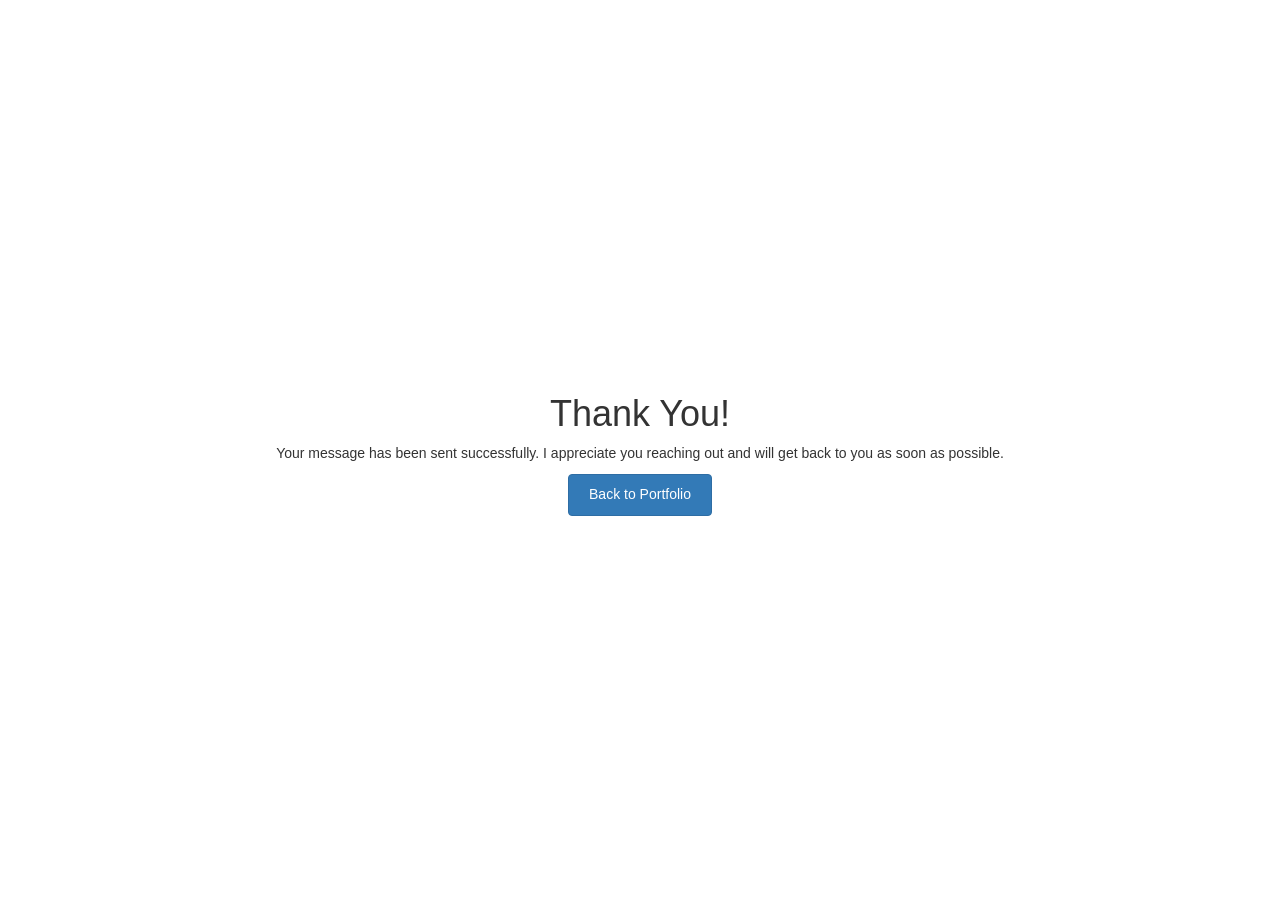
==== thank-you.html @ b086859c "Initial portfolio" ====
<!DOCTYPE html>
<html lang="en">
<head>
  <meta charset="UTF-8">
  <meta name="viewport" content="width=device-width, initial-scale=1.0">
  <title>Thank You | Faustina Nwokolo</title>
  <link rel="stylesheet" href="css/bootstrap.css">
  <link rel="stylesheet" href="css/style.css">
</head>
<body>
  <div style="min-height:100vh;display:flex;align-items:center;justify-content:center;text-align:center;padding:30px;">
    <div>
      <h1>Thank You!</h1>
      <p>Your message has been sent successfully. I appreciate you reaching out and will get back to you as soon as possible.</p>
      <p><a class="btn btn-primary" href="index.html">Back to Portfolio</a></p>
    </div>
  </div>
</body>
</html>
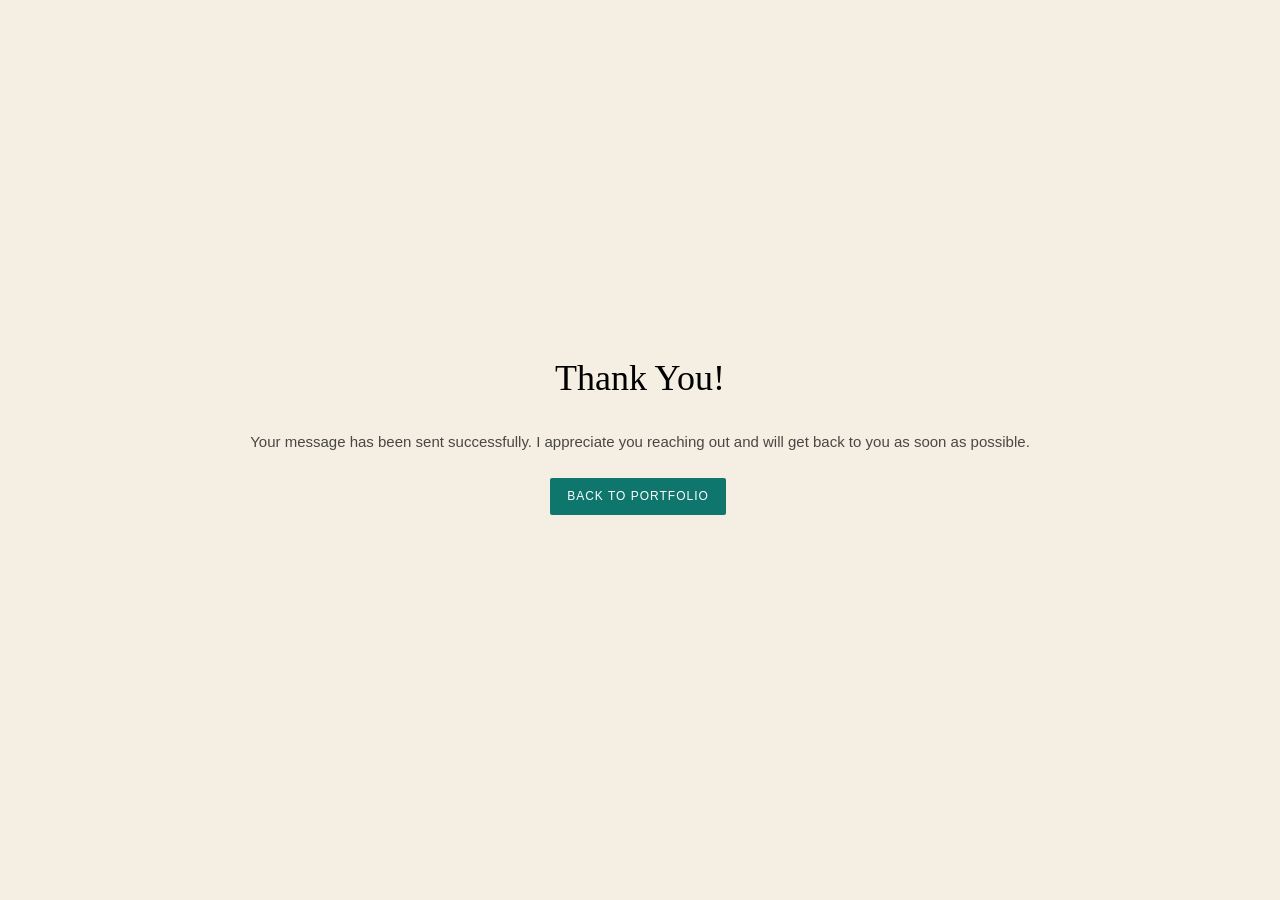
==== commit d9e33dbc: "Update portfolio" ====
--- a/thank-you.html
+++ b/thank-you.html
@@ -3,6 +3,7 @@
 <head>
   <meta charset="UTF-8">
   <meta name="viewport" content="width=device-width, initial-scale=1.0">
+  <meta http-equiv="refresh" content="4;url=https://faustinanwokolo.vercel.app/">
   <title>Thank You | Faustina Nwokolo</title>
   <link rel="stylesheet" href="css/bootstrap.css">
   <link rel="stylesheet" href="css/style.css">
--- a/css/style.css
+++ b/css/style.css
@@ -0,0 +1,1671 @@
+:root{
+/* ONE PLACE TO CHANGE COLOURS: edit these values and the whole site follows */
+--bg:#f4eee3;        /* page background */
+--card:#fffaf1;      /* cards */
+--soft:#ebe2d0;      /* sidebar, timeline boxes */
+--accent:#0f766e;    /* main colour: links, buttons, highlights */
+--c2:#d9694a;--c3:#d9a441;--c4:#6b5b95;--c5:#3f8f6b;--c6:#2f5d8a;
+}
+@font-face {
+  font-family: 'icomoon';
+  src: url("../fonts/icomoon/icomoon.eot?srf3rx");
+  src: url("../fonts/icomoon/icomoon.eot?srf3rx#iefix") format("embedded-opentype"), url("../fonts/icomoon/icomoon.ttf?srf3rx") format("truetype"), url("../fonts/icomoon/icomoon.woff?srf3rx") format("woff"), url("../fonts/icomoon/icomoon.svg?srf3rx#icomoon") format("svg");
+  font-weight: normal;
+  font-style: normal; }
+
+/* =======================================================
+*
+* 	Template Style 
+*	Edit this section
+*
+* ======================================================= */
+body {
+  font-family: "Quicksand", Arial, sans-serif;
+  font-weight: 400;
+  font-size: 15px;
+  line-height: 1.8;
+  color: rgba(0, 0, 0, 0.7); }
+  @media screen and (max-width: 992px) {
+    body {
+      font-size: 16px; } }
+
+a {
+  color: var(--accent);
+  -webkit-transition: 0.5s;
+  -o-transition: 0.5s;
+  transition: 0.5s; }
+  a:hover, a:active, a:focus {
+    color: var(--accent);
+    outline: none;
+    text-decoration: none !important; }
+
+p {
+  margin-bottom: 1.5em; }
+
+h1, h2, h3, h4, h5, h6 {
+  color: #000;
+  font-family: "Playfair Display", Georgia, serif;
+  font-weight: 400;
+  margin: 0 0 30px 0; }
+
+figure {
+  margin-bottom: 2.5em;
+  float: left;
+  width: 100%; }
+  figure figcaption {
+    font-size: 16px;
+    width: 80%;
+    margin: 20px auto 0px auto;
+    color: #b3b3b3;
+    font-style: italic;
+    font-family: "Quicksand", Arial, sans-serif; }
+    @media screen and (max-width: 480px) {
+      figure figcaption {
+        width: 100%; } }
+
+::-webkit-selection {
+  color: #fff;
+  background: var(--accent); }
+
+::-moz-selection {
+  color: #fff;
+  background: var(--accent); }
+
+::selection {
+  color: #fff;
+  background: var(--accent); }
+
+#colorlib-page {
+  width: 100%;
+  overflow: hidden;
+  position: relative; }
+
+#colorlib-aside {
+  padding-top: 3em;
+  padding-bottom: 40px;
+  float: left;
+  width: 300px;
+  position: fixed;
+  overflow-y: scroll;
+  z-index: 1001;
+  background: var(--soft);
+  -webkit-transition: 0.5s;
+  -o-transition: 0.5s;
+  transition: 0.5s; }
+  @media screen and (max-width: 768px) {
+    #colorlib-aside {
+      width: 300px;
+      -moz-transform: translateX(-300px);
+      -webkit-transform: translateX(-300px);
+      -ms-transform: translateX(-300px);
+      -o-transform: translateX(-300px);
+      transform: translateX(-300px);
+      padding-top: 4em; } }
+  #colorlib-aside .author-img {
+    width: 150px;
+    height: 150px;
+    margin: 0 auto;
+    margin-bottom: 30px;
+    -webkit-border-radius: 50%;
+    -moz-border-radius: 50%;
+    -ms-border-radius: 50%;
+    border-radius: 50%; }
+  #colorlib-aside .position {
+    display: block;
+    margin-bottom: 2em;
+    font-size: 12px;
+    text-transform: uppercase; }
+  #colorlib-aside #colorlib-logo {
+    text-align: right;
+    font-weight: 700;
+    font-size: 22px;
+    margin-bottom: .5em;
+    display: block;
+    width: 100%; }
+    #colorlib-aside #colorlib-logo a {
+      display: block;
+      text-align: center;
+      color: #000;
+      padding-right: .3em; }
+  #colorlib-aside #colorlib-main-menu {
+    display: block;
+    width: 100%; }
+    #colorlib-aside #colorlib-main-menu .collapse {
+      display: block !important; }
+    #colorlib-aside #colorlib-main-menu ul {
+      text-align: center;
+      margin: 0;
+      padding: 0; }
+      @media screen and (max-width: 768px) {
+        #colorlib-aside #colorlib-main-menu ul {
+          margin: 0 0 2em 0; } }
+      #colorlib-aside #colorlib-main-menu ul li {
+        margin: 0 0 10px 0;
+        padding: 0;
+        list-style: none;
+        font-size: 12px;
+        font-weight: 500;
+        text-transform: uppercase;
+        letter-spacing: 1px; }
+        #colorlib-aside #colorlib-main-menu ul li a {
+          color: rgba(0, 0, 0, 0.7);
+          text-decoration: none;
+          position: relative;
+          padding: 10px 0;
+          font-family: "Quicksand", Arial, sans-serif;
+          -webkit-transition: 0.3s;
+          -o-transition: 0.3s;
+          transition: 0.3s; }
+          #colorlib-aside #colorlib-main-menu ul li a:after {
+            content: "";
+            position: absolute;
+            height: 1px;
+            bottom: 7px;
+            left: 0;
+            right: 0;
+            background-color: var(--accent);
+            visibility: hidden;
+            -webkit-transform: scaleX(0);
+            -moz-transform: scaleX(0);
+            -ms-transform: scaleX(0);
+            -o-transform: scaleX(0);
+            transform: scaleX(0);
+            -webkit-transition: all 0.3s cubic-bezier(0.175, 0.885, 0.32, 1.275);
+            -moz-transition: all 0.3s cubic-bezier(0.175, 0.885, 0.32, 1.275);
+            -ms-transition: all 0.3s cubic-bezier(0.175, 0.885, 0.32, 1.275);
+            -o-transition: all 0.3s cubic-bezier(0.175, 0.885, 0.32, 1.275);
+            transition: all 0.3s cubic-bezier(0.175, 0.885, 0.32, 1.275); }
+          #colorlib-aside #colorlib-main-menu ul li a:hover {
+            text-decoration: none;
+            color: black; }
+            #colorlib-aside #colorlib-main-menu ul li a:hover:after {
+              visibility: visible;
+              -webkit-transform: scaleX(1);
+              -moz-transform: scaleX(1);
+              -ms-transform: scaleX(1);
+              -o-transform: scaleX(1);
+              transform: scaleX(1); }
+        #colorlib-aside #colorlib-main-menu ul li.active a {
+          color: var(--accent); }
+          #colorlib-aside #colorlib-main-menu ul li.active a:after {
+            visibility: visible;
+            -webkit-transform: scaleX(1);
+            -moz-transform: scaleX(1);
+            -ms-transform: scaleX(1);
+            -o-transform: scaleX(1);
+            transform: scaleX(1); }
+  #colorlib-aside .colorlib-footer {
+    font-size: 15px;
+    text-align: center;
+    font-weight: 400;
+    color: rgba(0, 0, 0, 0.5);
+    padding: 0 20px;
+    width: 100%; }
+    @media screen and (max-width: 768px) {
+      #colorlib-aside .colorlib-footer {
+        position: relative;
+        bottom: 0; } }
+    #colorlib-aside .colorlib-footer span {
+      display: block; }
+    #colorlib-aside .colorlib-footer ul {
+      padding: 0;
+      margin: 0; }
+      #colorlib-aside .colorlib-footer ul li {
+        padding: 0;
+        margin: 0;
+        display: inline;
+        list-style: none; }
+        #colorlib-aside .colorlib-footer ul li a {
+          color: rgba(255, 255, 255, 0.3);
+          padding: 4px; }
+          #colorlib-aside .colorlib-footer ul li a:hover, #colorlib-aside .colorlib-footer ul li a:active, #colorlib-aside .colorlib-footer ul li a:focus {
+            text-decoration: none;
+            outline: none;
+            color: var(--accent); }
+
+.container-wrap {
+  max-width: 1170px;
+  margin: 0 auto; }
+
+#colorlib-main {
+  width: calc(100% - 300px);
+  float: right;
+  -webkit-transition: 0.5s;
+  -o-transition: 0.5s;
+  transition: 0.5s; }
+  @media screen and (max-width: 768px) {
+    #colorlib-main {
+      width: 100%;
+      padding: 0 1em; } }
+
+#colorlib-hero {
+  min-height: 500px;
+  background: #fff url(../images/loader.gif) no-repeat center center;
+  width: 100%;
+  float: left;
+  margin-bottom: 10em;
+  clear: both; }
+  #colorlib-hero .flexslider {
+    border: none;
+    z-index: 1;
+    margin-bottom: 0; }
+    #colorlib-hero .flexslider .slides {
+      position: relative;
+      overflow: visible; }
+      #colorlib-hero .flexslider .slides li {
+        background-repeat: no-repeat;
+        background-size: cover;
+        background-position: bottom center;
+        min-height: 400px;
+        position: relative; }
+    #colorlib-hero .flexslider .flex-control-nav {
+      bottom: 20px;
+      z-index: 1000;
+      left: 20px;
+      float: left;
+      width: auto; }
+      @media screen and (max-width: 768px) {
+        #colorlib-hero .flexslider .flex-control-nav {
+          right: 20px;
+          top: 100px; } }
+      #colorlib-hero .flexslider .flex-control-nav li {
+        display: block;
+        margin-bottom: 10px; }
+        #colorlib-hero .flexslider .flex-control-nav li a {
+          background: rgba(0, 0, 0, 0.5);
+          -webkit-box-shadow: none;
+          box-shadow: none;
+          width: 12px;
+          height: 12px;
+          cursor: pointer; }
+          #colorlib-hero .flexslider .flex-control-nav li a.flex-active {
+            cursor: pointer;
+            background: transparent;
+            border: 2px solid var(--accent); }
+    #colorlib-hero .flexslider .flex-direction-nav {
+      display: none; }
+    #colorlib-hero .flexslider .slider-text {
+      display: table;
+      opacity: 0;
+      min-height: 500px;
+      z-index: 9; }
+      #colorlib-hero .flexslider .slider-text > .slider-text-inner {
+        display: table-cell;
+        vertical-align: middle;
+        min-height: 700px;
+        padding: 2.5em;
+        position: relative; }
+        @media screen and (max-width: 768px) {
+          #colorlib-hero .flexslider .slider-text > .slider-text-inner {
+            text-align: center; } }
+        #colorlib-hero .flexslider .slider-text > .slider-text-inner h1, #colorlib-hero .flexslider .slider-text > .slider-text-inner h2 {
+          margin: 0;
+          padding: 0;
+          color: black;
+          font-family: "Playfair Display", Georgia, serif; }
+        #colorlib-hero .flexslider .slider-text > .slider-text-inner h1 {
+          margin-bottom: 20px;
+          font-size: 60px;
+          line-height: 1.3;
+          font-weight: 700; }
+          @media screen and (max-width: 768px) {
+            #colorlib-hero .flexslider .slider-text > .slider-text-inner h1 {
+              font-size: 28px; } }
+        #colorlib-hero .flexslider .slider-text > .slider-text-inner h2 {
+          font-size: 18px;
+          line-height: 1.5;
+          margin-bottom: 30px;
+          font-weight: 300;
+          font-family: "Quicksand", Arial, sans-serif; }
+          #colorlib-hero .flexslider .slider-text > .slider-text-inner h2 a {
+            color: rgba(44, 152, 240, 0.8);
+            border-bottom: 1px solid rgba(44, 152, 240, 0.7); }
+        #colorlib-hero .flexslider .slider-text > .slider-text-inner .heading-section {
+          font-size: 50px; }
+          @media screen and (max-width: 768px) {
+            #colorlib-hero .flexslider .slider-text > .slider-text-inner .heading-section {
+              font-size: 30px; } }
+        #colorlib-hero .flexslider .slider-text > .slider-text-inner s
+.colorlib-lead {
+          font-size: 20px;
+          color: #fff; }
+        #colorlib-hero .flexslider .slider-text > .slider-text-inner p {
+          margin-bottom: 0; }
+        #colorlib-hero .flexslider .slider-text > .slider-text-inner .btn {
+          font-size: 12px;
+          text-transform: uppercase;
+          letter-spacing: 2px;
+          color: #000;
+          padding: 10px 15px !important;
+          border: none;
+          font-weight: 400; }
+          #colorlib-hero .flexslider .slider-text > .slider-text-inner .btn.btn-learn {
+            color: #000;
+            border: 1px solid #000;
+            background: transparent !important; }
+            #colorlib-hero .flexslider .slider-text > .slider-text-inner .btn.btn-learn:hover {
+              background: transparent !important;
+              border: 1px solid #000 !important; }
+          @media screen and (max-width: 768px) {
+            #colorlib-hero .flexslider .slider-text > .slider-text-inner .btn {
+              width: 100%; } }
+
+body.offcanvas {
+  overflow-x: hidden; }
+  body.offcanvas #colorlib-aside {
+    -moz-transform: translateX(0);
+    -webkit-transform: translateX(0);
+    -ms-transform: translateX(0);
+    -o-transform: translateX(0);
+    transform: translateX(0);
+    width: 300px;
+    background: var(--soft);
+    z-index: 999;
+    position: fixed; }
+  body.offcanvas #colorlib-main, body.offcanvas .colorlib-nav-toggle {
+    top: 0;
+    -moz-transform: translateX(300px);
+    -webkit-transform: translateX(300px);
+    -ms-transform: translateX(300px);
+    -o-transform: translateX(300px);
+    transform: translateX(300px); }
+
+.colorlib-narrow-content {
+  padding: 0 2.5em; }
+  @media screen and (max-width: 768px) {
+    .colorlib-narrow-content {
+      padding: 0; } }
+
+.no-gutters {
+  margin: 0;
+  padding: 0; }
+
+.colorlib-experience,
+.colorlib-skills,
+.colorlib-education,
+.colorlib-blog,
+.colorlib-work,
+.colorlib-about,
+.colorlib-services,
+.colorlib-contact {
+  padding-top: 4em;
+  padding-bottom: 9em;
+  clear: both;
+  width: 100%;
+  display: block; }
+  @media screen and (max-width: 768px) {
+    .colorlib-experience,
+    .colorlib-skills,
+    .colorlib-education,
+    .colorlib-blog,
+    .colorlib-work,
+    .colorlib-about,
+    .colorlib-services,
+    .colorlib-contact {
+      padding-top: 5em;
+      padding-bottom: 8em; } }
+
+.author-img {
+  background-size: cover;
+  background-position: center center;
+  background-repeat: no-repeat;
+  position: relative; }
+
+.colorlib-heading {
+  font-size: 18px;
+  margin-bottom: 4em;
+  font-weight: 700;
+  text-transform: uppercase;
+  letter-spacing: 5px;
+  line-height: 1.8;
+  position: relative; }
+  .colorlib-heading span {
+    display: block; }
+  @media screen and (max-width: 768px) {
+    .colorlib-heading {
+      margin-bottom: 3em; } }
+
+.heading-meta {
+  margin-bottom: 15px;
+  display: block;
+  font-size: 10px;
+  text-transform: uppercase;
+  color: #999999;
+  font-weight: 500;
+  letter-spacing: 5px; }
+
+.about-img {
+  width: 100%;
+  height: 600px;
+  margin-bottom: 30px; }
+
+.about-desc h3 {
+  font-size: 18px;
+  text-transform: uppercase;
+  letter-spacing: 5px;
+  font-weight: 500; }
+
+.hire {
+  padding: 2em;
+  background: var(--c3); }
+  .hire h2 {
+    line-height: 1.5; }
+  .hire .btn-hire {
+    color: #000;
+    text-transform: uppercase;
+    letter-spacing: 1px;
+    bordeR: 1px solid #000;
+    padding: 2px 10px; }
+
+.fancy-collapse-panel .panel-default > .panel-heading {
+  padding: 0; }
+
+.panel-heading a {
+  padding: 20px 25px;
+  display: block;
+  width: 100%;
+  font-weight: 500;
+  font-size: 14px;
+  letter-spacing: 1px;
+  text-transform: uppercase;
+  font-family: "Quicksand", Arial, sans-serif;
+  background-color: var(--accent);
+  color: #fff;
+  position: relative;
+  -webkit-box-shadow: none !important;
+  -moz-box-shadow: none !important;
+  -ms-box-shadow: none !important;
+  -o-box-shadow: none !important;
+  box-shadow: none !important; }
+
+.panel {
+  -webkit-box-shadow: none !important;
+  -moz-box-shadow: none !important;
+  -ms-box-shadow: none !important;
+  -o-box-shadow: none !important;
+  box-shadow: none !important;
+  border: none; }
+
+.panel-heading a:after {
+  font-family: "icomoon";
+  content: "\e115";
+  position: absolute;
+  right: 20px;
+  font-size: 14px;
+  font-weight: 400;
+  top: 50%;
+  line-height: 1;
+  margin-top: -7px; }
+
+.panel-heading a.collapsed:after {
+  content: "\e114"; }
+
+.panel-heading a.collapsed {
+  background: var(--soft);
+  border: 1px solid #e6e6e6 !important;
+  color: #333333; }
+
+.panel-body {
+  padding: 1.5em;
+  margin-top: 5px;
+  border: 1px solid #e6e6e6 !important; }
+
+.timeline-centered {
+  position: relative;
+  margin-bottom: 30px; }
+
+.timeline-centered:before, .timeline-centered:after {
+  content: " ";
+  display: table; }
+
+.timeline-centered:after {
+  clear: both; }
+
+.timeline-centered:before, .timeline-centered:after {
+  content: " ";
+  display: table; }
+
+.timeline-centered:after {
+  clear: both; }
+
+.timeline-centered:before {
+  content: '';
+  position: absolute;
+  display: block;
+  width: 4px;
+  background: var(--soft);
+  top: 20px;
+  bottom: 20px;
+  margin-left: 29px; }
+
+.timeline-centered .timeline-entry {
+  position: relative;
+  margin-top: 5px;
+  margin-left: 30px;
+  margin-bottom: 10px;
+  clear: both; }
+
+.timeline-centered .timeline-entry .timeline-entry-inner {
+  position: relative;
+  margin-left: -20px; }
+
+.timeline-centered .timeline-entry .timeline-entry-inner .timeline-icon {
+  display: block;
+  width: 40px;
+  height: 40px;
+  background: var(--accent);
+  -webkit-border-radius: 50%;
+  -moz-border-radius: 50%;
+  -ms-border-radius: 50%;
+  border-radius: 50%;
+  text-align: center;
+  -moz-box-shadow: 0 0 0 5px var(--soft);
+  -webkit-box-shadow: 0 0 0 5px var(--soft);
+  box-shadow: 0 0 0 5px var(--soft);
+  line-height: 40px;
+  float: left; }
+  .timeline-centered .timeline-entry .timeline-entry-inner .timeline-icon i {
+    color: #fff; }
+  .timeline-centered .timeline-entry .timeline-entry-inner .timeline-icon.color-2 {
+    background: var(--c2); }
+  .timeline-centered .timeline-entry .timeline-entry-inner .timeline-icon.color-3 {
+    background: var(--c3); }
+  .timeline-centered .timeline-entry .timeline-entry-inner .timeline-icon.color-4 {
+    background: var(--c4); }
+  .timeline-centered .timeline-entry .timeline-entry-inner .timeline-icon.color-5 {
+    background: var(--c5); }
+  .timeline-centered .timeline-entry .timeline-entry-inner .timeline-icon.color-none {
+    background: #fff;
+    width: 20px;
+    height: 20px;
+    margin-left: 10px; }
+
+.timeline-centered .timeline-entry .timeline-entry-inner .timeline-label {
+  position: relative;
+  background: var(--soft);
+  padding: 1.5em;
+  margin-left: 60px;
+  -webkit-background-clip: padding-box;
+  -moz-background-clip: padding;
+  background-clip: padding-box; }
+
+.timeline-centered .timeline-entry .timeline-entry-inner .timeline-label:after {
+  content: '';
+  display: block;
+  position: absolute;
+  width: 0;
+  height: 0;
+  border-style: solid;
+  border-width: 9px 9px 9px 0;
+  border-color: transparent var(--soft) transparent transparent;
+  left: 0;
+  top: 10px;
+  margin-left: -9px; }
+
+.timeline-centered .timeline-entry .timeline-entry-inner .timeline-label p + p {
+  margin-top: 15px; }
+
+.timeline-centered .timeline-entry .timeline-entry-inner .timeline-label h2 {
+  font-size: 20px;
+  font-family: "Quicksand", Arial, sans-serif;
+  font-weight: 500; }
+
+.timeline-centered .timeline-entry .timeline-entry-inner .timeline-label h2 a {
+  color: #000; }
+
+.timeline-centered .timeline-entry .timeline-entry-inner .timeline-label h2 span {
+  -webkit-opacity: .4;
+  -moz-opacity: .4;
+  opacity: .4;
+  -ms-filter: alpha(opacity=40);
+  filter: alpha(opacity=40);
+  font-size: 16px; }
+
+.services {
+  margin-bottom: 30px;
+  padding: 1.5em;
+  -webkit-box-shadow: 0px 0px 56px -8px rgba(0, 0, 0, 0.17);
+  -moz-box-shadow: 0px 0px 56px -8px rgba(0, 0, 0, 0.17);
+  -ms-box-shadow: 0px 0px 56px -8px rgba(0, 0, 0, 0.17);
+  -o-box-shadow: 0px 0px 56px -8px rgba(0, 0, 0, 0.17);
+  box-shadow: 0px 0px 56px -8px rgba(0, 0, 0, 0.17);
+  border-bottom: 2px solid var(--accent); }
+  .services .icon2 {
+    display: block;
+    margin-bottom: 20px; }
+    .services .icon2 i {
+      font-size: 30px;
+      color: var(--accent); }
+  .services h3 {
+    font-family: "Quicksand", Arial, sans-serif;
+    font-size: 16px;
+    font-weight: 500; }
+  .services.color-2 {
+    border-bottom: 2px solid var(--c2); }
+    .services.color-2 .icon2 i {
+      color: var(--c2); }
+  .services.color-3 {
+    border-bottom: 2px solid var(--c3); }
+    .services.color-3 .icon2 i {
+      color: var(--c3); }
+  .services.color-4 {
+    border-bottom: 2px solid var(--c4); }
+    .services.color-4 .icon2 i {
+      color: var(--c4); }
+  .services.color-5 {
+    border-bottom: 2px solid var(--c5); }
+  .services.color-6 {
+    border-bottom: 2px solid var(--c6); }
+
+.services {
+  margin-bottom: 80px;
+  position: relative;
+  z-index: 0; }
+  @media screen and (max-width: 768px) {
+    .services {
+      margin-bottom: 4em; } }
+  .services .icon {
+    position: absolute;
+    top: -20px;
+    left: 0;
+    right: 0;
+    width: 100px;
+    height: 50px;
+    display: table;
+    margin: 0 auto;
+    background: var(--accent); }
+    .services .icon:before, .services .icon:after {
+      position: absolute;
+      left: 0;
+      right: 0;
+      content: ''; }
+    .services .icon:before {
+      top: -30px;
+      width: 0;
+      height: 0;
+      border-style: solid;
+      border-width: 0 50px 30px 50px;
+      border-color: transparent transparent var(--accent) transparent; }
+    .services .icon:after {
+      bottom: -30px;
+      width: 0;
+      height: 0;
+      border-style: solid;
+      border-width: 30px 50px 0 50px;
+      border-color: var(--accent) transparent transparent transparent; }
+    .services .icon i {
+      font-size: 30px;
+      color: #fff;
+      z-index: 1;
+      display: table-cell;
+      vertical-align: middle; }
+  .services .desc {
+    margin-top: 60px; }
+    .services .desc h3 {
+      font-size: 16px;
+      font-weight: 700;
+      text-transform: uppercase; }
+  .services.color-2 .icon {
+    background: var(--c2); }
+    .services.color-2 .icon:before {
+      border-color: transparent transparent var(--c2) transparent; }
+    .services.color-2 .icon:after {
+      border-color: var(--c2) transparent transparent transparent; }
+  .services.color-3 .icon {
+    background: var(--c3); }
+    .services.color-3 .icon:before {
+      border-color: transparent transparent var(--c3) transparent; }
+    .services.color-3 .icon:after {
+      border-color: var(--c3) transparent transparent transparent; }
+  .services.color-4 .icon {
+    background: var(--c4); }
+    .services.color-4 .icon:before {
+      border-color: transparent transparent var(--c4) transparent; }
+    .services.color-4 .icon:after {
+      border-color: var(--c4) transparent transparent transparent; }
+  .services.color-5 .icon {
+    background: var(--c5); }
+    .services.color-5 .icon:before {
+      border-color: transparent transparent var(--c5) transparent; }
+    .services.color-5 .icon:after {
+      border-color: var(--c5) transparent transparent transparent; }
+  .services.color-6 .icon {
+    background: var(--c6); }
+    .services.color-6 .icon:before {
+      border-color: transparent transparent var(--c6) transparent; }
+    .services.color-6 .icon:after {
+      border-color: var(--c6) transparent transparent transparent; }
+
+.progress-wrap h3 {
+  font-size: 16px;
+  font-family: "Quicksand", Arial, sans-serif;
+  margin-bottom: 10px; }
+
+.progress {
+  height: 6px;
+  -webkit-box-shadow: none;
+  box-shadow: none;
+  background: var(--soft);
+  overflow: visible; }
+
+.progress-bar {
+  background: var(--accent);
+  -webkit-box-shadow: none;
+  box-shadow: none;
+  font-size: 12px;
+  line-height: 1.2;
+  color: #000;
+  font-weight: 600;
+  text-align: right;
+  position: relative;
+  overflow: visible;
+  -webkit-border-radius: 8px;
+  -moz-border-radius: 8px;
+  -ms-border-radius: 8px;
+  border-radius: 8px; }
+  .progress-bar:after {
+    position: absolute;
+    top: -2px;
+    right: 0;
+    width: 10px;
+    height: 10px;
+    content: '';
+    background: var(--accent);
+    -webkit-border-radius: 50%;
+    -moz-border-radius: 50%;
+    -ms-border-radius: 50%;
+    border-radius: 50%; }
+  .progress-bar span {
+    position: absolute;
+    top: -22px;
+    right: 0; }
+  .progress-bar.color-1 {
+    background: var(--accent); }
+    .progress-bar.color-1:after {
+      background: var(--accent); }
+    .progress-bar.color-1 span {
+      color: var(--accent); }
+  .progress-bar.color-2 {
+    background: var(--c2); }
+    .progress-bar.color-2:after {
+      background: var(--c2); }
+    .progress-bar.color-2 span {
+      color: var(--c2); }
+  .progress-bar.color-3 {
+    background: var(--c3); }
+    .progress-bar.color-3:after {
+      background: var(--c3); }
+    .progress-bar.color-3 span {
+      color: var(--c3); }
+  .progress-bar.color-4 {
+    background: var(--c4); }
+    .progress-bar.color-4:after {
+      background: var(--c4); }
+    .progress-bar.color-4 span {
+      color: var(--c4); }
+  .progress-bar.color-5 {
+    background: var(--c5); }
+    .progress-bar.color-5:after {
+      background: var(--c5); }
+    .progress-bar.color-5 span {
+      color: var(--c5); }
+  .progress-bar.color-6 {
+    background: var(--c6); }
+    .progress-bar.color-6:after {
+      background: var(--c6); }
+    .progress-bar.color-6 span {
+      color: var(--c6); }
+
+.colorlib-feature {
+  text-align: left;
+  width: 100%;
+  float: left;
+  margin-bottom: 40px;
+  position: relative; }
+  .colorlib-feature .colorlib-icon {
+    position: absolute;
+    top: 0;
+    left: 0;
+    width: 100px;
+    height: 100px;
+    display: table;
+    text-align: center;
+    background: var(--soft);
+    -webkit-border-radius: 2px;
+    -moz-border-radius: 2px;
+    -ms-border-radius: 2px;
+    border-radius: 2px; }
+    .colorlib-feature .colorlib-icon i {
+      display: table-cell;
+      vertical-align: middle;
+      color: var(--accent);
+      font-size: 60px;
+      height: 100px; }
+      @media screen and (max-width: 1200px) {
+        .colorlib-feature .colorlib-icon i {
+          font-size: 40px; } }
+  .colorlib-feature .colorlib-text {
+    padding-left: 120px;
+    width: 100%; }
+    .colorlib-feature .colorlib-text h2, .colorlib-feature .colorlib-text h3 {
+      margin: 0;
+      padding: 0; }
+    .colorlib-feature .colorlib-text h3 {
+      font-weight: 500;
+      margin-bottom: 20px;
+      color: rgba(0, 0, 0, 0.7);
+      font-size: 14px;
+      letter-spacing: 3px;
+      text-transform: uppercase; }
+  .colorlib-feature.colorlib-feature-sm .colorlib-text {
+    margin-top: 30px; }
+  .colorlib-feature.colorlib-feature-sm .colorlib-icon i {
+    color: var(--accent);
+    font-size: 40px; }
+    @media screen and (max-width: 1200px) {
+      .colorlib-feature.colorlib-feature-sm .colorlib-icon i {
+        font-size: 28px; } }
+
+.blog-entry {
+  width: 100%;
+  float: left;
+  background: #fff;
+  margin-bottom: 3em; }
+  @media screen and (max-width: 768px) {
+    .blog-entry {
+      margin-bottom: 3em; } }
+  .blog-entry .blog-img {
+    width: 100%;
+    float: left;
+    overflow: hidden;
+    position: relative;
+    z-index: 1;
+    margin-bottom: 25px; }
+    .blog-entry .blog-img img {
+      position: relative;
+      max-width: 100%;
+      -webkit-transform: scale(1);
+      -moz-transform: scale(1);
+      -ms-transform: scale(1);
+      -o-transform: scale(1);
+      transform: scale(1);
+      -webkit-transition: 0.3s;
+      -o-transition: 0.3s;
+      transition: 0.3s; }
+  .blog-entry .desc h3 {
+    font-size: 16px;
+    margin-bottom: 25px;
+    line-height: auto;
+    font-weight: 500;
+    text-transform: uppercase;
+    letter-spacing: 1px;
+    font-family: "Quicksand", Arial, sans-serif; }
+    .blog-entry .desc h3 a {
+      color: #000;
+      text-decoration: none; }
+  .blog-entry .desc span {
+    display: block;
+    margin-bottom: 20px;
+    font-size: 12px;
+    color: rgba(0, 0, 0, 0.4) !important;
+    text-transform: uppercase;
+    letter-spacing: 1px;
+    font-weight: 400; }
+    .blog-entry .desc span small i {
+      color: #999999; }
+  .blog-entry .desc .lead {
+    font-size: 12px;
+    text-transform: uppercase;
+    letter-spacing: 2px;
+    color: #000; }
+  .blog-entry:hover .blog-img img {
+    -webkit-transform: scale(1.1);
+    -moz-transform: scale(1.1);
+    -ms-transform: scale(1.1);
+    -o-transform: scale(1.1);
+    transform: scale(1.1); }
+
+.work-menu span {
+  margin-left: 10px; }
+  .work-menu span:first-child {
+    margin-left: 0; }
+  .work-menu span a {
+    color: #000; }
+    .work-menu span a.active {
+      color: var(--accent); }
+
+.project {
+  background-size: cover;
+  background-position: center center;
+  background-repeat: no-repeat;
+  position: relative;
+  height: 300px;
+  width: 100%;
+  display: block;
+  margin-bottom: 30px; }
+  .project .desc {
+    position: absolute;
+    top: 0;
+    bottom: 0;
+    left: 0;
+    right: 0;
+    background: var(--accent);
+    opacity: 0;
+    -webkit-transition: 0.3s;
+    -o-transition: 0.3s;
+    transition: 0.3s; }
+    .project .desc .con {
+      padding: 20px;
+      display: block;
+      position: relative;
+      height: 300px; }
+      .project .desc .con .icon {
+        position: absolute;
+        bottom: 20px;
+        left: 20px;
+        right: 20px; }
+        .project .desc .con .icon span {
+          display: inline;
+          padding-right: 5px; }
+          .project .desc .con .icon span a {
+            color: #333333;
+            padding: 5px;
+            background: rgba(255, 255, 255, 0.5);
+            -webkit-border-radius: 4px;
+            -moz-border-radius: 4px;
+            -ms-border-radius: 4px;
+            border-radius: 4px; }
+        .project .desc .con .icon i {
+          font-size: 16px;
+          color: #333333; }
+    .project .desc h3 {
+      font-family: "Quicksand", Arial, sans-serif;
+      font-size: 16px;
+      font-weight: 500;
+      text-transform: uppercase;
+      letter-spacing: 1px;
+      -webkit-transition: -webkit-transform 0.3s, opacity 0.3s;
+      -webkit-transition: opacity 0.3s, -webkit-transform 0.3s;
+      transition: opacity 0.3s, -webkit-transform 0.3s;
+      -o-transition: transform 0.3s, opacity 0.3s;
+      transition: transform 0.3s, opacity 0.3s;
+      transition: transform 0.3s, opacity 0.3s, -webkit-transform 0.3s;
+      -webkit-transform: translate3d(0, -15px, 0);
+      transform: translate3d(0, -15px, 0);
+      margin-bottom: 15px; }
+      .project .desc h3 a {
+        color: #fff; }
+    .project .desc span {
+      display: block;
+      color: rgba(255, 255, 255, 0.7);
+      font-size: 13px;
+      -webkit-transition: -webkit-transform 0.3s, opacity 0.3s;
+      -webkit-transition: opacity 0.3s, -webkit-transform 0.3s;
+      transition: opacity 0.3s, -webkit-transform 0.3s;
+      -o-transition: transform 0.3s, opacity 0.3s;
+      transition: transform 0.3s, opacity 0.3s;
+      transition: transform 0.3s, opacity 0.3s, -webkit-transform 0.3s;
+      -webkit-transform: translate3d(0, 15px, 0);
+      transform: translate3d(0, 15px, 0); }
+      .project .desc span a {
+        color: #000; }
+    @media screen and (max-width: 768px) {
+      .project .desc {
+        opacity: 1;
+        background: rgba(0, 0, 0, 0.4); }
+        .project .desc h3 {
+          font-style: 28px;
+          -webkit-transform: translate3d(0, 0, 0);
+          transform: translate3d(0, 0, 0);
+          color: #000; }
+        .project .desc span {
+          -webkit-transform: translate3d(0, 0, 0);
+          transform: translate3d(0, 0, 0); } }
+  .project:hover .desc {
+    opacity: 1; }
+    .project:hover .desc h3 {
+      -webkit-transform: translate3d(0, 0, 0);
+      transform: translate3d(0, 0, 0); }
+    .project:hover .desc span {
+      -webkit-transform: translate3d(0, 0, 0);
+      transform: translate3d(0, 0, 0); }
+
+.btn-load-more {
+  width: 100%; }
+
+#colorlib-counter {
+  position: relative;
+  clear: both;
+  margin-bottom: 5em; }
+
+.colorlib-counters {
+  padding: 3em 0;
+  background-size: cover;
+  background-attachment: fixed;
+  background-position: center center; }
+  .colorlib-counters .overlay {
+    z-index: 0;
+    position: absolute;
+    bottom: 0;
+    top: 0;
+    left: 0;
+    right: 0;
+    background: rgba(0, 0, 0, 0.4); }
+  .colorlib-counters .icon {
+    width: 100px;
+    height: 100px;
+    display: table;
+    margin: 0 auto;
+    margin-bottom: 20px; }
+    .colorlib-counters .icon i {
+      display: table-cell;
+      vertical-align: middle;
+      width: 100px;
+      height: 100px;
+      font-size: 50px;
+      color: var(--accent);
+      background: #fff;
+      -webkit-border-radius: 50%;
+      -moz-border-radius: 50%;
+      -ms-border-radius: 50%;
+      border-radius: 50%; }
+  .colorlib-counters .counter-wrap {
+    border: 1px solid red !important; }
+  .colorlib-counters .colorlib-counter {
+    font-size: 40px;
+    display: block;
+    color: white;
+    font-family: "Quicksand", Arial, sans-serif;
+    width: 100%;
+    font-weight: 700;
+    margin-bottom: .3em; }
+  .colorlib-counters .colorlib-counter-label {
+    color: rgba(255, 255, 255, 0.7);
+    text-transform: uppercase;
+    font-size: 14px;
+    letter-spacing: 5px;
+    margin-bottom: 2em;
+    display: block; }
+
+.colorlib-social {
+  padding: 0;
+  margin: 0;
+  text-align: center; }
+  .colorlib-social li {
+    padding: 0;
+    margin: 0;
+    list-style: none;
+    display: -moz-inline-stack;
+    display: inline-block;
+    zoom: 1;
+    *display: inline; }
+    .colorlib-social li a {
+      font-size: 22px;
+      color: #000;
+      padding: 10px;
+      display: -moz-inline-stack;
+      display: inline-block;
+      zoom: 1;
+      *display: inline;
+      -webkit-border-radius: 7px;
+      -moz-border-radius: 7px;
+      -ms-border-radius: 7px;
+      border-radius: 7px; }
+      @media screen and (max-width: 768px) {
+        .colorlib-social li a {
+          padding: 10px 8px; } }
+      .colorlib-social li a:hover {
+        color: var(--accent); }
+      .colorlib-social li a:hover, .colorlib-social li a:active, .colorlib-social li a:focus {
+        outline: none;
+        text-decoration: none;
+        color: var(--accent); }
+
+#map {
+  width: 100%;
+  height: 700px; }
+  @media screen and (max-width: 768px) {
+    #map {
+      height: 200px; } }
+
+.colorlib-bg-color {
+  background: #fafafa;
+  position: relative; }
+
+.pagination {
+  padding: 0; }
+  .pagination li {
+    margin: 2px; }
+    .pagination li a {
+      color: #000;
+      background: transparent;
+      color: #000;
+      margin: 2px;
+      -webkit-border-radius: 0;
+      -moz-border-radius: 0;
+      -ms-border-radius: 0;
+      border-radius: 0; }
+      .pagination li a:first-child {
+        -webkit-border-radius: 2px;
+        -moz-border-radius: 2px;
+        -ms-border-radius: 2px;
+        border-radius: 2px; }
+      .pagination li a:hover, .pagination li a:focus {
+        background: var(--accent);
+        color: #fff;
+        border: 1px solid var(--accent); }
+      @media screen and (max-width: 768px) {
+        .pagination li a {
+          padding: 7px 15px; } }
+    .pagination li.active a {
+      background: var(--accent);
+      border: 1px solid var(--accent) !important; }
+      .pagination li.active a:hover, .pagination li.active a:focus {
+        background: var(--accent);
+        color: #fff;
+        border: 1px solid var(--accent) !important; }
+
+.btn {
+  margin-right: 4px;
+  margin-bottom: 4px;
+  font-family: "Quicksand", Arial, sans-serif;
+  font-size: 12px;
+  font-weight: 400;
+  text-transform: uppercase;
+  letter-spacing: 1px;
+  -webkit-border-radius: 2px;
+  -moz-border-radius: 2px;
+  -ms-border-radius: 2px;
+  border-radius: 2px;
+  -webkit-transition: 0.5s;
+  -o-transition: 0.5s;
+  transition: 0.5s;
+  padding: 8px 15px !important; }
+  .btn.btn-sm {
+    padding: 4px 15px !important; }
+  .btn.btn-md {
+    padding: 8px 20px !important; }
+  .btn.btn-lg {
+    padding: 18px 36px !important; }
+  .btn:hover, .btn:active, .btn:focus {
+    -webkit-box-shadow: none !important;
+    box-shadow: none !important;
+    outline: none !important; }
+
+.btn-primary {
+  background: var(--accent);
+  color: #fff;
+  border: 2px solid var(--accent); }
+  .btn-primary:hover, .btn-primary:focus, .btn-primary:active {
+    background: #44a4f2 !important;
+    border-color: #44a4f2 !important; }
+  .btn-primary.btn-outline {
+    background: transparent;
+    color: var(--accent);
+    border: 2px solid var(--accent); }
+    .btn-primary.btn-outline:hover, .btn-primary.btn-outline:focus, .btn-primary.btn-outline:active {
+      background: var(--accent);
+      color: #fff; }
+
+.btn-success {
+  background: #5cb85c;
+  color: #fff;
+  border: 2px solid #5cb85c; }
+  .btn-success:hover, .btn-success:focus, .btn-success:active {
+    background: #4cae4c !important;
+    border-color: #4cae4c !important; }
+  .btn-success.btn-outline {
+    background: transparent;
+    color: #5cb85c;
+    border: 2px solid #5cb85c; }
+    .btn-success.btn-outline:hover, .btn-success.btn-outline:focus, .btn-success.btn-outline:active {
+      background: #5cb85c;
+      color: #fff; }
+
+.btn-info {
+  background: #5bc0de;
+  color: #fff;
+  border: 2px solid #5bc0de; }
+  .btn-info:hover, .btn-info:focus, .btn-info:active {
+    background: #46b8da !important;
+    border-color: #46b8da !important; }
+  .btn-info.btn-outline {
+    background: transparent;
+    color: #5bc0de;
+    border: 2px solid #5bc0de; }
+    .btn-info.btn-outline:hover, .btn-info.btn-outline:focus, .btn-info.btn-outline:active {
+      background: #5bc0de;
+      color: #fff; }
+
+.btn-warning {
+  background: #f0ad4e;
+  color: #fff;
+  border: 2px solid #f0ad4e; }
+  .btn-warning:hover, .btn-warning:focus, .btn-warning:active {
+    background: #eea236 !important;
+    border-color: #eea236 !important; }
+  .btn-warning.btn-outline {
+    background: transparent;
+    color: #f0ad4e;
+    border: 2px solid #f0ad4e; }
+    .btn-warning.btn-outline:hover, .btn-warning.btn-outline:focus, .btn-warning.btn-outline:active {
+      background: #f0ad4e;
+      color: #fff; }
+
+.btn-danger {
+  background: #d9534f;
+  color: #fff;
+  border: 2px solid #d9534f; }
+  .btn-danger:hover, .btn-danger:focus, .btn-danger:active {
+    background: #d43f3a !important;
+    border-color: #d43f3a !important; }
+  .btn-danger.btn-outline {
+    background: transparent;
+    color: #d9534f;
+    border: 2px solid #d9534f; }
+    .btn-danger.btn-outline:hover, .btn-danger.btn-outline:focus, .btn-danger.btn-outline:active {
+      background: #d9534f;
+      color: #fff; }
+
+.btn-outline {
+  background: none;
+  border: 2px solid gray;
+  font-size: 16px;
+  -webkit-transition: 0.3s;
+  -o-transition: 0.3s;
+  transition: 0.3s; }
+  .btn-outline:hover, .btn-outline:focus, .btn-outline:active {
+    -webkit-box-shadow: none;
+    box-shadow: none; }
+
+.form-control {
+  -webkit-appearance: none;
+  -moz-appearance: none;
+  appearance: none;
+  -webkit-box-shadow: none;
+  box-shadow: none;
+  background: transparent;
+  border: transparent;
+  background: var(--soft);
+  height: 54px;
+  font-size: 16px;
+  font-weight: 400;
+  -webkit-transition: 0.3s;
+  -o-transition: 0.3s;
+  transition: 0.3s;
+  -webkit-border-radius: 0;
+  -moz-border-radius: 0;
+  -ms-border-radius: 0;
+  border-radius: 0; }
+  .form-control:active, .form-control:focus {
+    outline: none;
+    -webkit-box-shadow: none;
+    box-shadow: none;
+    border-color: transparent;
+    background: #f0f0f0; }
+
+#message {
+  height: 130px; }
+
+.colorlib-nav-toggle {
+  cursor: pointer;
+  text-decoration: none; }
+  .colorlib-nav-toggle.active i::before, .colorlib-nav-toggle.active i::after {
+    background: #000; }
+  .colorlib-nav-toggle.dark.active i::before, .colorlib-nav-toggle.dark.active i::after {
+    background: #000; }
+  .colorlib-nav-toggle:hover, .colorlib-nav-toggle:focus, .colorlib-nav-toggle:active {
+    outline: none;
+    border-bottom: none !important; }
+  .colorlib-nav-toggle i {
+    position: relative;
+    display: -moz-inline-stack;
+    display: inline-block;
+    zoom: 1;
+    *display: inline;
+    width: 30px;
+    height: 2px;
+    color: #000;
+    font: bold 14px/.4 Helvetica;
+    text-transform: uppercase;
+    text-indent: -55px;
+    background: #000;
+    -webkit-transition: all .2s ease-out;
+    -o-transition: all .2s ease-out;
+    transition: all .2s ease-out; }
+    .colorlib-nav-toggle i::before, .colorlib-nav-toggle i::after {
+      content: '';
+      width: 30px;
+      height: 2px;
+      background: #000;
+      position: absolute;
+      left: 0;
+      -webkit-transition: 0.2s;
+      -o-transition: 0.2s;
+      transition: 0.2s; }
+  .colorlib-nav-toggle.dark i {
+    position: relative;
+    color: #000;
+    background: #000;
+    -webkit-transition: all .2s ease-out;
+    -o-transition: all .2s ease-out;
+    transition: all .2s ease-out; }
+    .colorlib-nav-toggle.dark i::before, .colorlib-nav-toggle.dark i::after {
+      background: #000;
+      -webkit-transition: 0.2s;
+      -o-transition: 0.2s;
+      transition: 0.2s; }
+
+.colorlib-nav-toggle i::before {
+  top: -7px; }
+
+.colorlib-nav-toggle i::after {
+  bottom: -7px; }
+
+.colorlib-nav-toggle:hover i::before {
+  top: -10px; }
+
+.colorlib-nav-toggle:hover i::after {
+  bottom: -10px; }
+
+.colorlib-nav-toggle.active i {
+  background: transparent; }
+
+.colorlib-nav-toggle.active i::before {
+  top: 0;
+  -webkit-transform: rotateZ(45deg);
+  -moz-transform: rotateZ(45deg);
+  -ms-transform: rotateZ(45deg);
+  -o-transform: rotateZ(45deg);
+  transform: rotateZ(45deg); }
+
+.colorlib-nav-toggle.active i::after {
+  bottom: 0;
+  -webkit-transform: rotateZ(-45deg);
+  -moz-transform: rotateZ(-45deg);
+  -ms-transform: rotateZ(-45deg);
+  -o-transform: rotateZ(-45deg);
+  transform: rotateZ(-45deg); }
+
+.colorlib-nav-toggle {
+  position: fixed;
+  left: -5px;
+  top: 0px;
+  z-index: 9999;
+  cursor: pointer;
+  opacity: 1;
+  visibility: hidden;
+  padding: 20px;
+  -webkit-transition: 0.5s;
+  -o-transition: 0.5s;
+  transition: 0.5s; }
+  @media screen and (max-width: 768px) {
+    .colorlib-nav-toggle {
+      opacity: 1;
+      visibility: visible; } }
+
+@media screen and (max-width: 480px) {
+  .col-xxs-12 {
+    float: none;
+    width: 100%; } }
+
+.row-bottom-padded-lg {
+  padding-bottom: 7em; }
+  @media screen and (max-width: 768px) {
+    .row-bottom-padded-lg {
+      padding-bottom: 1em; } }
+
+.row-bottom-padded-md {
+  padding-bottom: 3em; }
+  @media screen and (max-width: 768px) {
+    .row-bottom-padded-md {
+      padding-bottom: 1em; } }
+
+.row-bottom-padded-sm {
+  padding-bottom: 1em; }
+  @media screen and (max-width: 768px) {
+    .row-bottom-padded-sm {
+      padding-bottom: 1em; } }
+
+.row-pt-md {
+  padding-top: 3em; }
+
+.col-padding {
+  padding: 10px !important; }
+
+.js .animate-box {
+  opacity: 0; }
+
+
+/* Faustina portfolio refinements: tighter section rhythm + mobile polish */
+.colorlib-about, .colorlib-services, .colorlib-skills, .colorlib-education,
+.colorlib-experience, .colorlib-work, .colorlib-blog, .colorlib-contact {
+  padding-top: 3.25em;
+  padding-bottom: 5em;
+}
+.colorlib-about { padding-bottom: 3.75em; }
+.colorlib-about .row-bottom-padded-sm { padding-bottom: .25em; }
+.colorlib-work .case-grid { margin-left: -10px; margin-right: -10px; }
+.colorlib-work .case-grid > [class*="col-"] { padding-left: 10px; padding-right: 10px; }
+.case-card { border: 1px solid #e9e9e9; border-radius: 4px; box-shadow: 0 8px 22px rgba(0,0,0,.04); }
+.case-card .btn { margin-top: 6px; }
+@media screen and (max-width: 768px) {
+  .colorlib-about, .colorlib-services, .colorlib-skills, .colorlib-education,
+  .colorlib-experience, .colorlib-work, .colorlib-blog, .colorlib-contact {
+    padding-top: 3em; padding-bottom: 3.5em;
+  }
+  .colorlib-about { padding-bottom: 2.75em; }
+  .colorlib-narrow-content { padding-left: 18px; padding-right: 18px; }
+  .colorlib-heading { margin-bottom: 2.25em; font-size: 17px; }
+  .slider-text .desc { padding-left: 18px; padding-right: 18px; }
+  .slider-text h1 { font-size: 42px; line-height: 1.1; }
+  .slider-text h2 { font-size: 19px; line-height: 1.45; }
+  .slider-text .btn { margin-bottom: 10px; }
+  .case-grid > [class*="col-"] { margin-bottom: 18px; }
+  .case-card { padding: 20px; }
+  .services-grid > [class*="col-"], .about-capabilities > [class*="col-"] { margin-bottom: 18px; }
+  #colorlib-hero, #colorlib-hero .flexslider, #colorlib-hero .slides, #colorlib-hero .slides > li { min-height: 640px; height: 640px; }
+}
+@media screen and (max-width: 480px) {
+  .colorlib-narrow-content { padding-left: 15px; padding-right: 15px; }
+  .slider-text h1 { font-size: 35px; }
+  .slider-text h2 { font-size: 17px; }
+  .slider-text p { line-height: 1.7; }
+}
+
+/* === Fixes: gaps, mobile, icons === */
+#colorlib-hero{margin-bottom:0!important}
+.colorlib-about,.colorlib-services,.colorlib-skills,.colorlib-education,.colorlib-experience,.colorlib-work,.colorlib-blog,.colorlib-contact{padding-top:2.5em!important;padding-bottom:2.5em!important;clear:both}
+.colorlib-heading{margin-bottom:1.5em}
+.services-grid .services,.about-capabilities .services{margin-bottom:0}
+.services-grid{row-gap:34px}
+.ico{display:inline-block;width:1em;height:1em;background:currentColor;-webkit-mask:var(--m) center/contain no-repeat;mask:var(--m) center/contain no-repeat;vertical-align:-.12em}
+.ico-cloud{--m:url("data:image/svg+xml,%3Csvg xmlns='http://www.w3.org/2000/svg' viewBox='0 0 24 24'%3E%3Cpath d='M19 18H7a5 5 0 1 1 1-9.9A6 6 0 0 1 19.5 10 4 4 0 0 1 19 18z'/%3E%3C/svg%3E")}
+.ico-chat{--m:url("data:image/svg+xml,%3Csvg xmlns='http://www.w3.org/2000/svg' viewBox='0 0 24 24'%3E%3Cpath d='M4 4h16a2 2 0 0 1 2 2v10a2 2 0 0 1-2 2H9l-5 4v-4a2 2 0 0 1-2-2V6a2 2 0 0 1 2-2z'/%3E%3C/svg%3E")}
+.ico-cap{--m:url("data:image/svg+xml,%3Csvg xmlns='http://www.w3.org/2000/svg' viewBox='0 0 24 24'%3E%3Cpath d='M12 3 1 9l11 6 9-4.9V17h2V9zM5 13.2v4L12 21l7-3.8v-4L12 17z'/%3E%3C/svg%3E")}
+.services .icon .ico,.timeline-icon .ico{font-size:24px;color:#fff;line-height:50px}
+.services .icon2 .ico{font-size:30px}
+.services.color-2 .icon2 .ico{color:var(--c2)}.services.color-3 .icon2 .ico{color:var(--c3)}.services.color-4 .icon2 .ico{color:var(--c4)}.services.color-1 .icon2 .ico{color:var(--accent)}
+@media(max-width:991px){
+ #colorlib-hero,#colorlib-hero .flexslider,#colorlib-hero .slides,#colorlib-hero .slides>li{height:auto!important;min-height:0!important}
+ #colorlib-hero .flexslider .slider-text{min-height:0!important;display:block}
+ #colorlib-hero .flexslider .slider-text>.slider-text-inner{display:block;min-height:0!important;height:auto!important;padding:70px 20px 60px}
+ .slider-text-inner.js-fullheight,.slider-text.js-fullheight{height:auto!important}
+ .services-grid,.about-capabilities,.case-grid{display:block}
+ .about-capabilities{display:flex;flex-wrap:wrap}
+ .about-capabilities>[class*=col-]{width:50%;float:none;padding:0 8px;margin-bottom:14px}
+ .about-capabilities .services{padding:22px 10px;flex-direction:column;min-height:130px;text-align:center}
+ .services-grid>[class*=col-],.case-grid>[class*=col-]{display:block;width:100%;margin-bottom:22px}
+ .case-card,.services-grid .services{width:100%;height:auto}
+ .hire{padding:28px 18px}.hire h2{font-size:20px}
+}
+#colorlib-main section,#colorlib-main .colorlib-counters{margin:0!important;min-height:0!important;height:auto!important}
+.colorlib-narrow-content{padding-top:0!important;padding-bottom:0!important}
+.colorlib-heading{margin-bottom:1.1em!important}
+.row-pt-md{padding-top:14px!important}
+.services{margin-bottom:0!important}.services-grid{margin-top:8px}
+.timeline-centered{margin-bottom:0!important}
+.colorlib-counters{padding:2.2em 0!important}
+.shots{display:grid;grid-template-columns:repeat(4,1fr);gap:14px;margin-top:6px}
+.shots a{display:block;text-decoration:none;color:inherit}
+.shots img,.case-thumb{width:100%;height:150px;object-fit:cover;object-position:top;border-radius:8px;border:1px solid #e5e7eb;box-shadow:0 8px 20px rgba(0,0,0,.08);display:block}
+.shots span{display:block;font-size:13px;margin-top:6px;color:#555}
+.case-thumb{height:170px;margin:-8px 0 14px}
+@media(max-width:991px){.shots{grid-template-columns:repeat(2,1fr)}.shots img{height:110px}.case-thumb{height:150px}}
+
+
+/* === Faustina final visual refinement ===
+   Keep the Jackson structure, but make the rhythm, cards, icons and mobile layout feel intentional. */
+.colorlib-about{padding-top:1.15em!important;padding-bottom:1.15em!important}
+.colorlib-about .row-bottom-padded-sm{padding-bottom:0!important;margin-bottom:0!important}
+.colorlib-about .about-desc p:last-child{margin-bottom:1.1em}
+.colorlib-about .about-capabilities{margin-top:8px}
+.colorlib-about .hire{margin-top:6px}
+.colorlib-services{padding-top:1.25em!important;padding-bottom:1.6em!important}
+.colorlib-services .colorlib-heading{margin-bottom:1.15em!important}
+.colorlib-services .services-grid{margin-top:4px!important;row-gap:74px!important}
+.colorlib-services .services-grid>[class*=col-]{margin-bottom:0!important}
+.colorlib-services .services-grid .services{margin-bottom:0!important;min-height:220px}
+.colorlib-services .services-grid .services .icon{top:-22px}
+.colorlib-services .services-grid .services .desc{padding-left:8px;padding-right:8px}
+.colorlib-services .services-grid .services .desc p{max-width:280px;margin-left:auto;margin-right:auto}
+.colorlib-skills{padding-top:1.6em!important;padding-bottom:1.7em!important}
+.colorlib-skills .colorlib-heading{margin-bottom:.8em!important}
+.skills-grid{grid-template-columns:repeat(2,minmax(0,1fr));gap:16px;margin-top:4px}
+.skill-card{padding:20px 22px;display:flex;flex-direction:column;justify-content:flex-start;min-height:0}
+.skill-card h3{font-size:22px;margin:0 0 13px}
+.skill-chips{display:flex;flex-wrap:wrap;gap:7px}
+.skill-chips span{display:inline-flex;align-items:center;min-height:28px;padding:4px 9px;border:1px solid #e6e6e6;border-radius:999px;background:#fff;color:#444;font-size:12px;line-height:1.25;white-space:normal}
+.colorlib-work{padding-top:1.7em!important;padding-bottom:1.8em!important}
+.colorlib-work .colorlib-heading{margin-bottom:.75em!important}
+.colorlib-work .case-grid{margin-top:0!important}
+.case-card{padding:20px!important;display:flex;flex-direction:column;justify-content:flex-start}
+.case-card .case-thumb{margin:-4px 0 14px!important;height:185px!important;object-fit:cover}
+.case-card .tech{margin-bottom:6px;font-size:11px;letter-spacing:.8px}
+.case-card h3{font-size:22px;margin-bottom:9px;line-height:1.25}
+.case-card p{line-height:1.65}
+.case-card .case-tags{margin-top:auto;padding-top:2px;margin-bottom:13px}
+.colorlib-blog{padding-top:1.7em!important;padding-bottom:1.7em!important}
+.colorlib-blog .colorlib-heading{margin-bottom:.75em!important}
+.blog-card{overflow:hidden}
+.blog-card .blog-thumb{margin:-26px -26px 20px!important;width:calc(100% + 52px)!important;height:250px!important;object-fit:cover}
+.colorlib-contact{padding-top:1.7em!important;padding-bottom:2.1em!important}
+.contact-email-block{gap:12px;margin-bottom:14px}
+.contact-email-block .colorlib-text p{margin-bottom:0}
+.contact-link{display:inline-block;font-size:15px;line-height:1.4;word-break:break-word}
+.contact-social-grid{grid-template-columns:repeat(5,minmax(0,1fr));gap:8px}
+.contact-social{min-height:52px;padding:8px 9px;justify-content:center;gap:7px;font-size:12px;text-align:center}
+.social-icon{width:26px;height:26px;flex:0 0 26px;font-size:16px}
+
+@media(max-width:1199px){
+  .contact-social-grid{grid-template-columns:repeat(3,minmax(0,1fr))}
+}
+@media(max-width:991px){
+  .skills-grid{grid-template-columns:1fr 1fr;gap:14px}
+  .skill-card{padding:18px}
+  .skill-chips{gap:6px}
+  .skill-chips span{font-size:11.5px;padding:4px 8px}
+  .case-card .case-thumb{height:170px!important}
+}
+@media(max-width:767px){
+  .colorlib-about{padding-top:.7em!important;padding-bottom:.8em!important}
+  .colorlib-services{padding-top:.9em!important;padding-bottom:1.25em!important}
+  .colorlib-services .services-grid{row-gap:70px!important}
+  .colorlib-services .services-grid .services{min-height:0;padding-bottom:20px}
+  .colorlib-services .services-grid .services .desc{margin-top:58px}
+  .skills-grid{grid-template-columns:1fr;gap:12px}
+  .skill-card{padding:17px}
+  .skill-card h3{font-size:20px;margin-bottom:10px}
+  .colorlib-work{padding-top:1.1em!important;padding-bottom:1.35em!important}
+  .case-card .case-thumb{height:165px!important}
+  .colorlib-blog{padding-top:1.15em!important;padding-bottom:1.3em!important}
+  .blog-card .blog-thumb{height:190px!important}
+  .contact-social-grid{grid-template-columns:repeat(2,minmax(0,1fr));gap:8px}
+  .contact-social{min-height:50px}
+}
+@media(max-width:420px){
+  .contact-social-grid{grid-template-columns:1fr 1fr}
+  .contact-social{font-size:11.5px;padding:8px 7px}
+  .social-icon{width:24px;height:24px;flex-basis:24px}
+}
+
+
+/* Equal-height service rows and safe clearance for the original Jackson hex icons. */
+.about-capabilities{display:flex;flex-wrap:wrap}
+.about-capabilities>[class*=col-]{display:flex;float:none}
+.about-capabilities .services{width:100%;height:100%}
+.services-grid{display:flex!important;flex-wrap:wrap;row-gap:74px!important}
+.services-grid>[class*=col-]{display:flex;float:none;margin-bottom:0!important}
+.services-grid .services{width:100%;height:100%}
+.services-grid .services .icon i{font-style:normal}
+.services-grid .services .icon i.icon-cloud3:before,
+.services-grid .services .icon i.icon-messages:before{font-size:30px;color:#fff}
+@media(max-width:991px){
+  .services-grid{display:block!important}
+  .services-grid>[class*=col-]{display:block;margin-bottom:70px!important}
+  .services-grid>[class*=col-]:last-child{margin-bottom:0!important}
+  .services-grid .services{height:auto}
+  .about-capabilities>[class*=col-]{display:flex}
+}
+@media(max-width:767px){
+  .about-capabilities>[class*=col-]{width:50%;float:none}
+  .services-grid>[class*=col-]{margin-bottom:68px!important}
+  .services-grid>[class*=col-]:last-child{margin-bottom:0!important}
+}
+
+/* === Theme + spacing + form v3 === */
+body,#colorlib-page,.container-wrap,#colorlib-main{background:var(--bg)!important}
+#colorlib-aside{background:var(--soft)!important}
+.case-card,.skill-card,.blog-card{background:var(--card)!important;border-color:#e2d8c4!important}
+.timeline-label{background:var(--soft)!important}
+.btn-primary,.btn-primary:hover{background:var(--accent)!important;border-color:var(--accent)!important;color:#fff!important}
+.colorlib-services .colorlib-heading{margin-bottom:3.4em!important}
+.colorlib-services .services-grid{margin-top:0!important;padding-top:10px}
+@media(max-width:767px){.colorlib-services .colorlib-heading{margin-bottom:3em!important}}
+.form-msg{margin-top:12px;padding:12px 14px;border-radius:6px;font-size:14px;display:none}
+.form-msg.ok{display:block;background:#e3f3ea;color:#14532d}.form-msg.err{display:block;background:#fdeceb;color:#7f1d1d}
+.services{background:var(--card)}
+
+/* === Hero v4: text left, photo right, no white box === */
+#colorlib-hero,#colorlib-hero .flexslider,#colorlib-hero .flexslider .slides li{background-color:var(--bg)!important;background-image:none!important}
+#colorlib-hero .flexslider .slides li{position:relative;overflow:hidden}
+#colorlib-hero .flexslider .slides li::after{content:"";position:absolute;top:0;right:0;bottom:0;width:50%;background:url(../images/img_bg_1.jpg) 46% bottom/cover no-repeat;mix-blend-mode:multiply;z-index:1;pointer-events:none}
+#colorlib-hero .overlay{display:none!important}
+#colorlib-hero .container-fluid,#colorlib-hero .flexslider .slider-text{position:relative;z-index:2}
+#colorlib-hero .flexslider .slider-text{float:none!important;width:46%!important;margin-left:3%!important;left:0!important;right:auto!important}
+#colorlib-hero .slider-text h1{color:#1f2a2e}
+#colorlib-hero .slider-text h2,#colorlib-hero .slider-text p{color:#3b4a4f}
+#colorlib-hero .flexslider .slider-text>.slider-text-inner .btn.btn-learn{background:var(--accent)!important;border:2px solid var(--accent)!important;color:#fff!important;opacity:1!important;padding:12px 22px;margin:0 8px 10px 0}
+#colorlib-hero .flexslider .slider-text>.slider-text-inner .btn.btn-learn:hover,#colorlib-hero .flexslider .slider-text>.slider-text-inner .btn.btn-learn:focus{background:#0b5c56!important;border-color:#0b5c56!important;color:#fff!important}
+#colorlib-hero .flexslider .slider-text>.slider-text-inner .btn.btn-learn+.btn.btn-learn{background:transparent!important;color:var(--accent)!important}
+#colorlib-hero .flexslider .slider-text>.slider-text-inner .btn.btn-learn+.btn.btn-learn:hover{background:var(--accent)!important;color:#fff!important}
+@media(max-width:991px){
+ #colorlib-hero .flexslider .slider-text{width:100%!important;margin-left:0!important}
+ #colorlib-hero .flexslider .slides li{padding-bottom:340px}
+ #colorlib-hero .flexslider .slides li::after{top:auto;width:100%;height:340px;background:url(../images/img_bg_1.jpg) 78% top/cover no-repeat}
+}
+
+/* === Hero social icons + contact card v5 === */
+.hero-social{display:flex;gap:7px;flex-wrap:nowrap;margin-top:12px}
+.hero-social a{width:37px;height:37px;flex:0 0 37px;border-radius:50%;background:#fffaf1;border:1px solid #d9cfba;color:var(--accent);display:flex;align-items:center;justify-content:center;font-size:16px;text-decoration:none;transition:.25s;box-shadow:0 4px 10px rgba(0,0,0,.05)}
+.hero-social a:hover{background:var(--accent);color:#fff;border-color:var(--accent);transform:translateY(-3px)}
+@media(max-width:991px){.hero-social{justify-content:center}}
+.contact-card{display:grid;grid-template-columns:.85fr 1.4fr;background:var(--card);border:1px solid #e2d8c4;border-radius:14px;overflow:hidden;box-shadow:0 18px 40px rgba(60,45,20,.10)}
+.cc-info{background:linear-gradient(160deg,#0b4f4a,var(--accent));color:#fff;padding:34px 30px;display:flex;flex-direction:column;justify-content:center}
+.cc-info h3{color:#fff;margin:0 0 12px;font-size:22px}
+.cc-info p{color:rgba(255,255,255,.88);margin-bottom:22px}
+.cc-mail{color:#fff;display:flex;align-items:center;gap:10px;background:rgba(255,255,255,.14);padding:12px 14px;border-radius:8px;word-break:break-all;font-size:14px}
+.cc-mail:hover{background:rgba(255,255,255,.24);color:#fff}
+.cc-form{padding:30px}
+.cc-form .form-control{background:#fff!important;border:1px solid #ddd2bb!important;border-radius:8px;height:auto;padding:13px 15px;margin-bottom:14px;box-shadow:none}
+.cc-form .form-control:focus{border-color:var(--accent)!important;box-shadow:0 0 0 3px rgba(15,118,110,.15)}
+.cc-form textarea.form-control{resize:vertical;min-height:130px}
+.cc-two{display:grid;grid-template-columns:1fr 1fr;gap:14px}
+.cc-form .btn-send-message{padding:13px 30px;border-radius:30px;margin-top:2px}
+@media(max-width:767px){.contact-card{grid-template-columns:1fr}.cc-info{padding:26px 22px}.cc-form{padding:22px 18px}.cc-two{grid-template-columns:1fr;gap:0}}
+
+/* === Mobile: keep each hexagon clear of the card above === */
+@media(max-width:991px){
+ .colorlib-services .services-grid>[class*=col-]{margin-bottom:84px!important}
+ .colorlib-services .services-grid>[class*=col-]:last-child{margin-bottom:0!important}
+}
